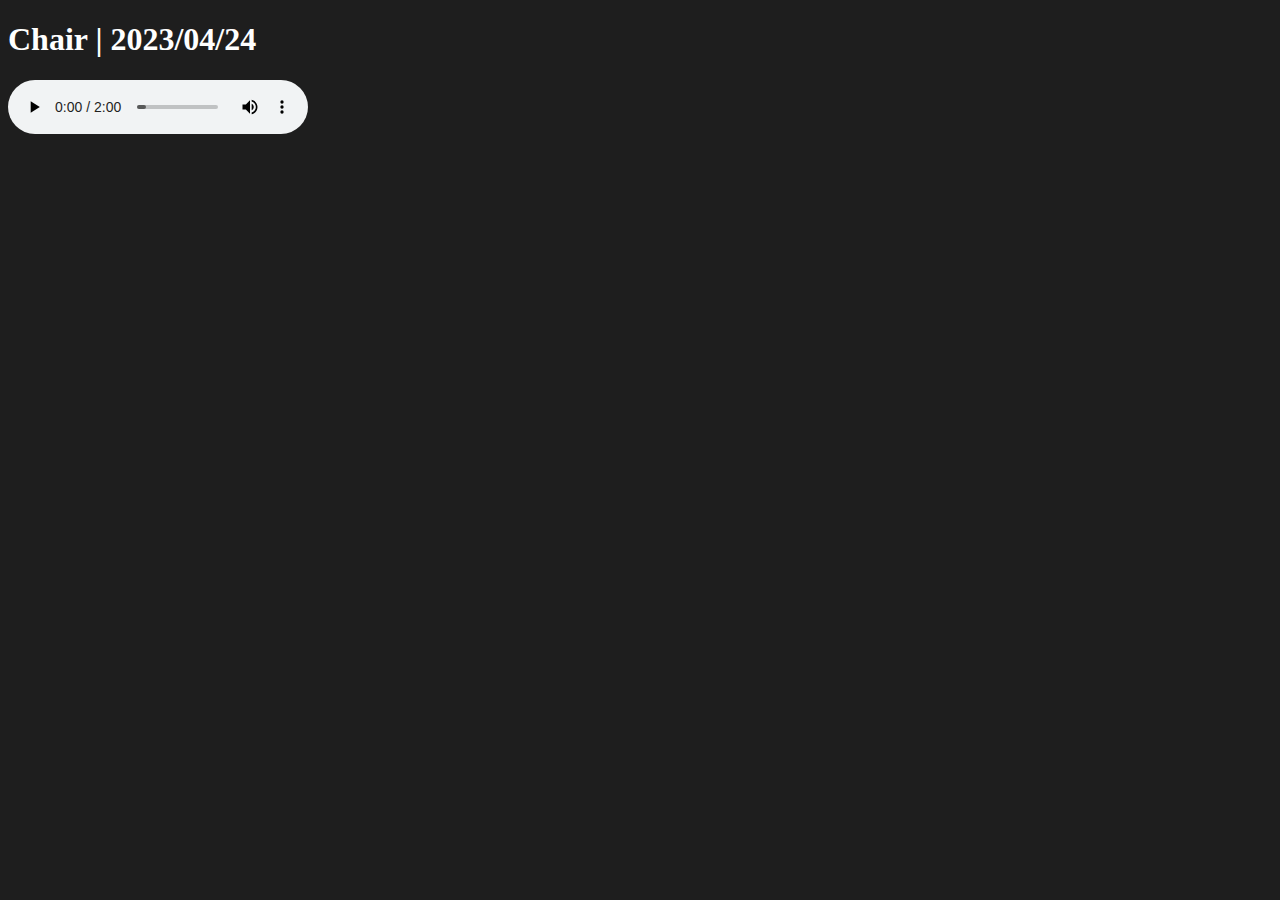
==== Storage/sites/secret.html @ 92e8b319 "Add files via upload" ====
<!DOCTYPE html>
<html lang="en">
<head>
    <meta charset="UTF-8">
    <meta name="viewport" content="width=device-width, initial-scale=1.0">
    <title>secret</title>
    <style>
    body{
      background-color: rgb(30,30,30);
    }
    </style>
</head>
<body>
        <h1 style="color: white;">Chair | 2023/04/24</h1>
        <audio controls>
            <source src="'/Chair.mp3" type="audio/mpeg">
        </audio>
</body>
</html>
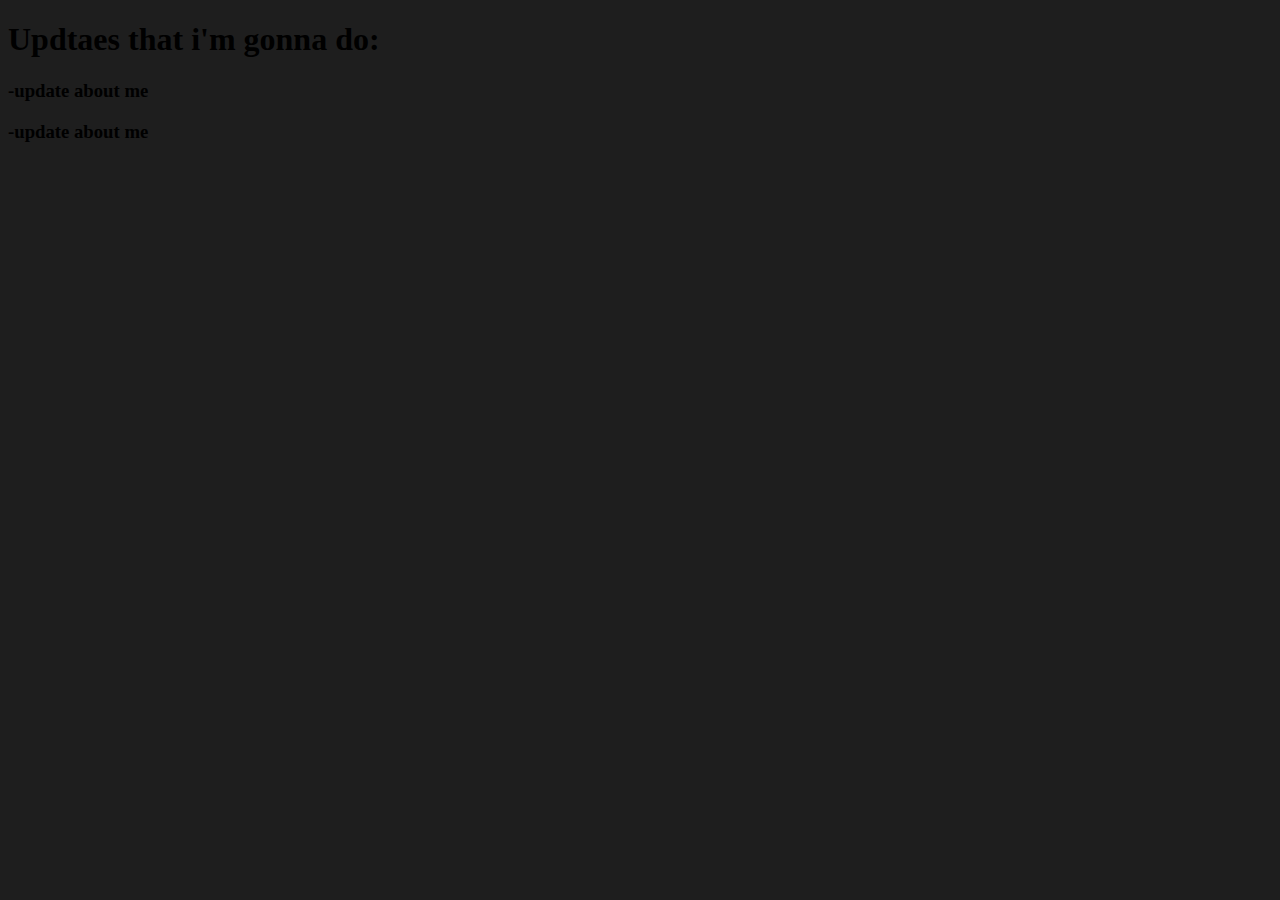
==== commit e4144b3c: "Add files via upload" ====
--- a/Storage/sites/secret.html
+++ b/Storage/sites/secret.html
@@ -1,8 +1,6 @@
 <!DOCTYPE html>
-<html lang="en">
+<html>
 <head>
-    <meta charset="UTF-8">
-    <meta name="viewport" content="width=device-width, initial-scale=1.0">
     <title>secret</title>
     <style>
     body{
@@ -11,9 +9,8 @@
     </style>
 </head>
 <body>
-        <h1 style="color: white;">Chair | 2023/04/24</h1>
-        <audio controls>
-            <source src="'/Chair.mp3" type="audio/mpeg">
-        </audio>
+  <h1>Updtaes that i'm gonna do:</h1>
+  <h3>-update about me</h3>
+  <h3>-update about me</h3>
 </body>
 </html>
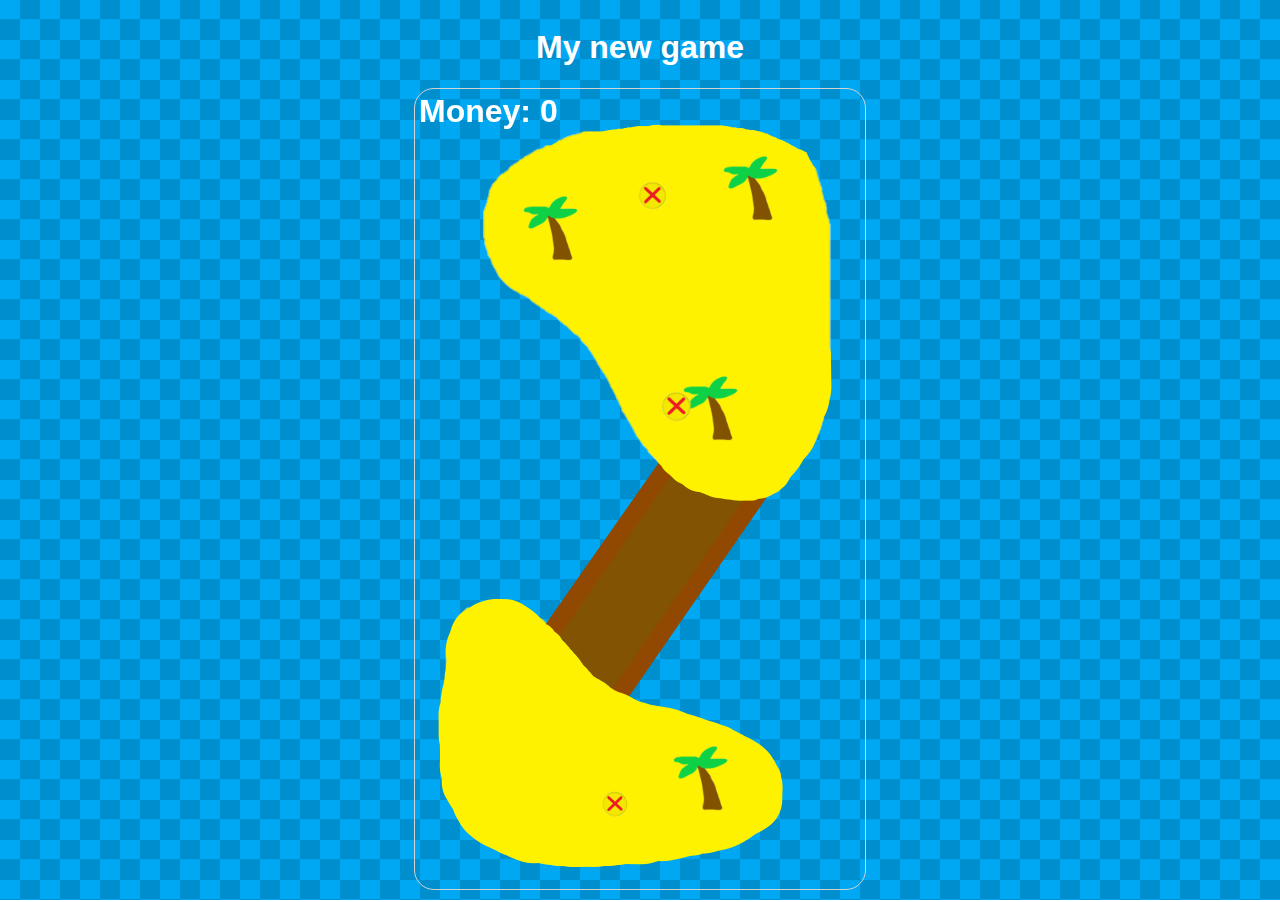
==== commit 77c7361a: "Add files via upload" ====
--- a/Storage/sites/secret.html
+++ b/Storage/sites/secret.html
@@ -4,13 +4,98 @@
     <title>secret</title>
     <style>
     body{
-      background-color: rgb(30,30,30);
+      background-image: url("Storage/Image/Background.png");
+      background-attachment: fixed;
+      background-size: 40px;
+      font-family: Arial;
+      color: white;
+      text-align: center;
+      display: flex;
+      justify-content:center;
+      align-items: center;
+      flex-direction: column;
+      
+    }
+
+    .game{
+      border-radius: 20px;
+      background-image: url("Storage/Image/sea.png");
+    }
+    .money{
+      padding: 5px;
+      position: absolute;
+      top: 67px;
+      
+    }
+    .treasure1 {
+      visibility: visible;
+    }
+    .treasure1:active{
+      visibility: none;
     }
     </style>
 </head>
 <body>
-  <h1>Updtaes that i'm gonna do:</h1>
-  <h3>-update about me</h3>
-  <h3>-update about me</h3>
+  <h1>My new game</h1>
+  <div>
+    <canvas class="game" id="canvas" width="450px;" height="800px" style="border: 1px solid lightgray;">
+      <img id="island" src="Storage/Image/island.png">
+      <img id="tree" src="Storage/Image/Tree.png">
+      <button class="treasure1"><img id="treasure" src="Storage/Image/Treasure.png"></button>
+    </canvas>
+
+    <h1 class="money" id="Money"></h1>
+  </div>
+  <script>
+    const getRandom = (min, max) => Math.floor(Math.random()*(max-min+1)+min);
+    let island = document.getElementById("island");
+    // treasures //
+      var x1 = treasure.style.left= getRandom(200, 300);
+      var y1 = treasure.style.top = getRandom(50, 300);
+      var size1 = treasure.style.width= getRandom(30, 35);
+
+      var x2 = treasure.style.left= getRandom(200, 300);
+      var y2 = treasure.style.top = getRandom(50, 300);
+      var size2 = treasure.style.width= getRandom(30, 35);
+
+      var x3 = treasure.style.left= getRandom(60, 1850);
+      var y3 = treasure.style.top = getRandom(60, 300);
+      var size3 = treasure.style.width= getRandom(30, 35);
+
+    let canvas;
+    let ctx;
+
+    window.onload = init;
+
+    function init(){
+        canvas = document.getElementById('canvas');
+        ctx = canvas.getContext('2d');
+
+
+        
+
+        draw();
+        update();
+    }
+    var draw = function(){
+
+      // main things//
+        ctx.drawImage(island, 0, 0, 450, 800);
+        // trees //
+          ctx.drawImage(tree, 300, 60, 80, 80)
+          ctx.drawImage(tree, 100, 100, 80, 80)
+          ctx.drawImage(tree, 260, 280, 80, 80)
+          ctx.drawImage(tree, 250, 650, 80, 80)
+        // Treasure //
+          ctx.drawImage(treasure, x1, y1, size1, size1)
+          ctx.drawImage(treasure, x2, y2, size2, size2)
+          ctx.drawImage(treasure, 185, 700, size3, size3)
+    }
+    var update = function(){
+      // money //
+      var money = 0;
+      document.getElementById("Money").textContent = "Money: " + money;
+    }
+  </script>
 </body>
 </html>
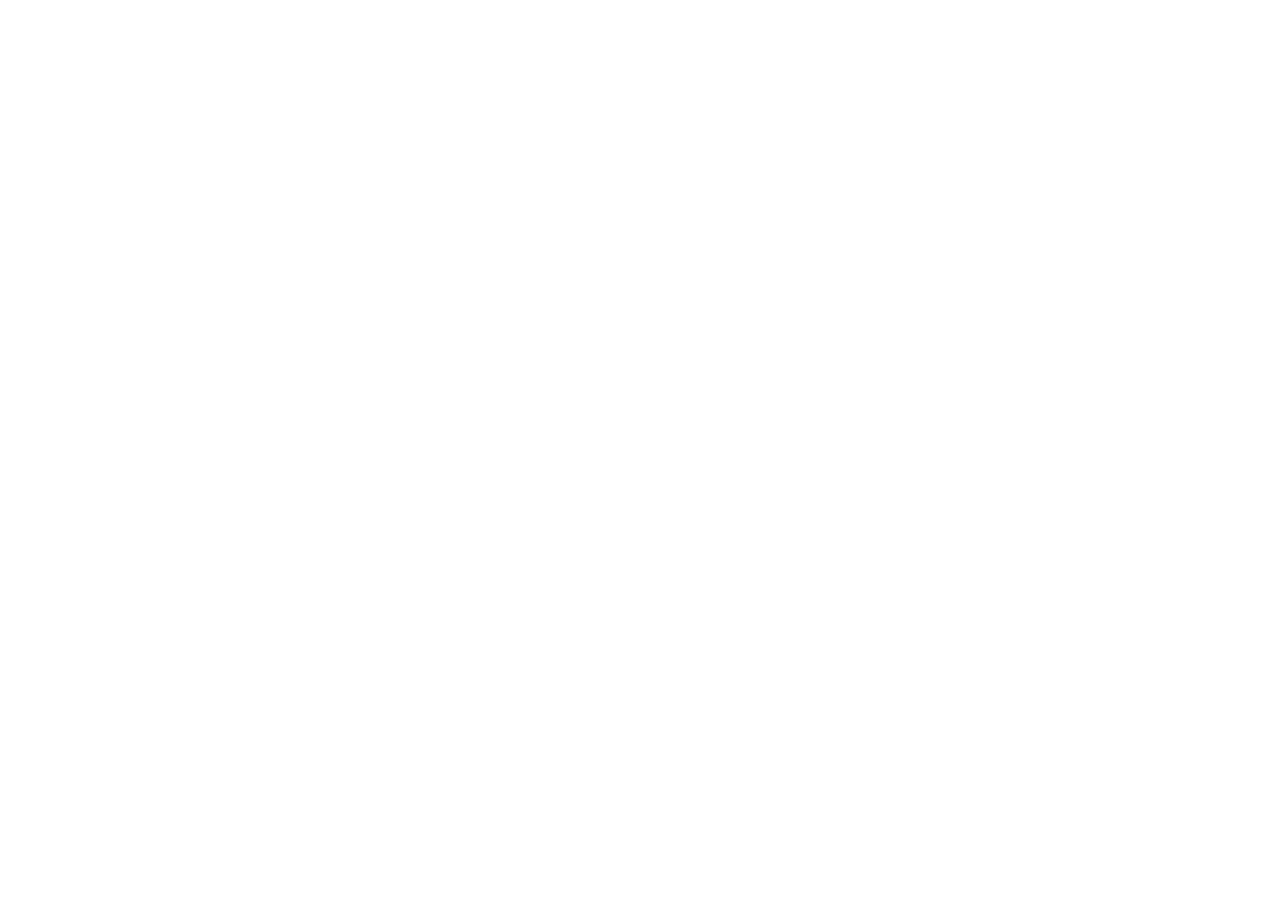
==== commit cb72e12d: "Add files via upload" ====
--- a/Storage/sites/secret.html
+++ b/Storage/sites/secret.html
@@ -16,86 +16,14 @@
       flex-direction: column;
       
     }
-
-    .game{
-      border-radius: 20px;
-      background-image: url("Storage/Image/sea.png");
-    }
-    .money{
-      padding: 5px;
-      position: absolute;
-      top: 67px;
-      
-    }
-    .treasure1 {
-      visibility: visible;
-    }
-    .treasure1:active{
-      visibility: none;
-    }
     </style>
 </head>
 <body>
-  <h1>My new game</h1>
+  <h1>Coming soon</h1>
   <div>
-    <canvas class="game" id="canvas" width="450px;" height="800px" style="border: 1px solid lightgray;">
-      <img id="island" src="Storage/Image/island.png">
-      <img id="tree" src="Storage/Image/Tree.png">
-      <button class="treasure1"><img id="treasure" src="Storage/Image/Treasure.png"></button>
-    </canvas>
-
-    <h1 class="money" id="Money"></h1>
   </div>
   <script>
-    const getRandom = (min, max) => Math.floor(Math.random()*(max-min+1)+min);
-    let island = document.getElementById("island");
-    // treasures //
-      var x1 = treasure.style.left= getRandom(200, 300);
-      var y1 = treasure.style.top = getRandom(50, 300);
-      var size1 = treasure.style.width= getRandom(30, 35);
 
-      var x2 = treasure.style.left= getRandom(200, 300);
-      var y2 = treasure.style.top = getRandom(50, 300);
-      var size2 = treasure.style.width= getRandom(30, 35);
-
-      var x3 = treasure.style.left= getRandom(60, 1850);
-      var y3 = treasure.style.top = getRandom(60, 300);
-      var size3 = treasure.style.width= getRandom(30, 35);
-
-    let canvas;
-    let ctx;
-
-    window.onload = init;
-
-    function init(){
-        canvas = document.getElementById('canvas');
-        ctx = canvas.getContext('2d');
-
-
-        
-
-        draw();
-        update();
-    }
-    var draw = function(){
-
-      // main things//
-        ctx.drawImage(island, 0, 0, 450, 800);
-        // trees //
-          ctx.drawImage(tree, 300, 60, 80, 80)
-          ctx.drawImage(tree, 100, 100, 80, 80)
-          ctx.drawImage(tree, 260, 280, 80, 80)
-          ctx.drawImage(tree, 250, 650, 80, 80)
-        // Treasure //
-          ctx.drawImage(treasure, x1, y1, size1, size1)
-          ctx.drawImage(treasure, x2, y2, size2, size2)
-          ctx.drawImage(treasure, 185, 700, size3, size3)
-    }
-    var update = function(){
-      // money //
-      var money = 0;
-      document.getElementById("Money").textContent = "Money: " + money;
-    }
   </script>
 </body>
 </html>
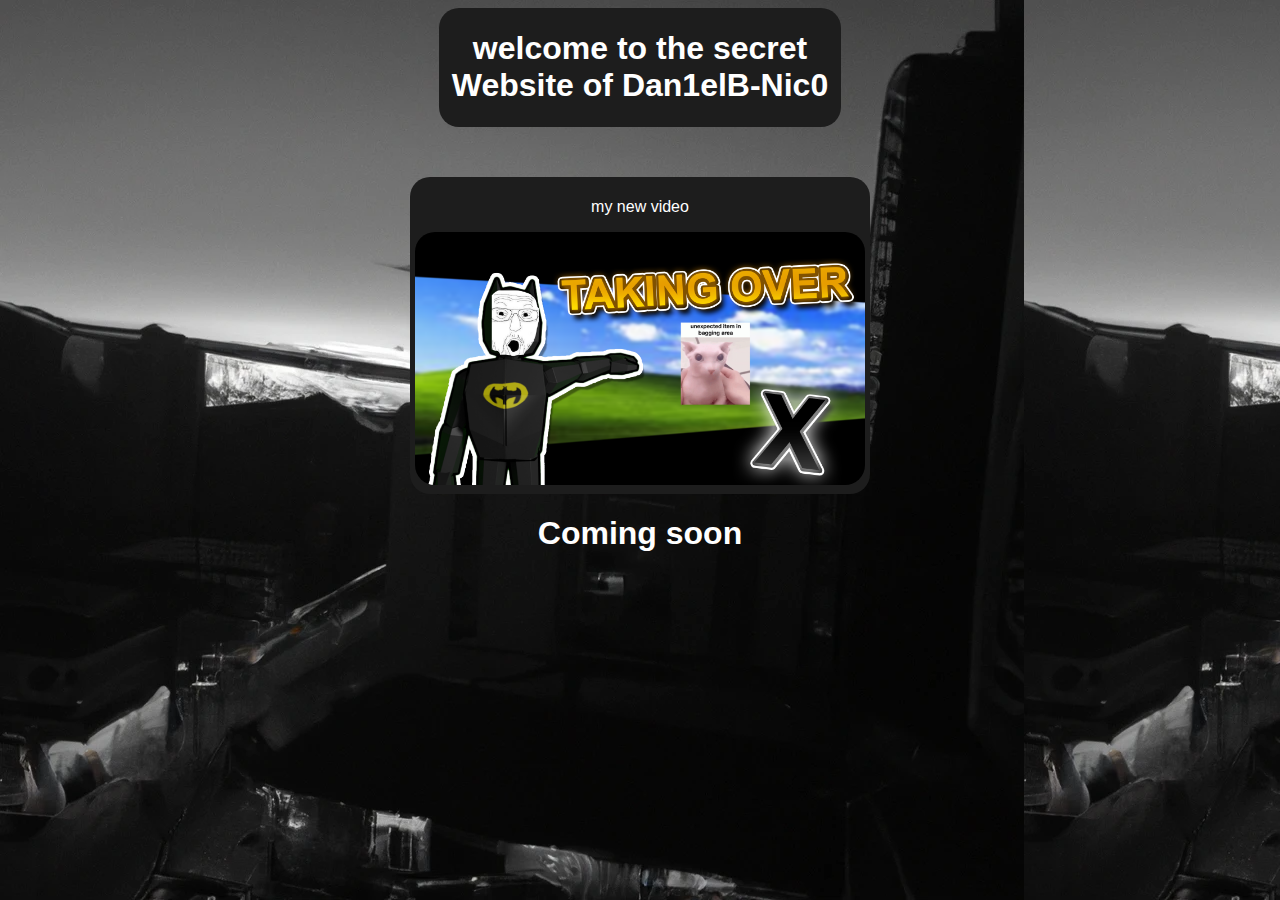
==== commit f30c0fb4: "Add files via upload" ====
--- a/Storage/sites/secret.html
+++ b/Storage/sites/secret.html
@@ -4,26 +4,53 @@
     <title>secret</title>
     <style>
     body{
-      background-image: url("Storage/Image/Background.png");
-      background-attachment: fixed;
-      background-size: 40px;
-      font-family: Arial;
-      color: white;
-      text-align: center;
-      display: flex;
-      justify-content:center;
+      display:flex;
+      justify-content: center;
       align-items: center;
       flex-direction: column;
-      
+      flex-wrap: wrap;
+      background-image: url(Storage/Image/Background2.png);
+      background-attachment: fixed;
+      color: white;
+      font-family: Arial;
+    }
+    article{
+      border-radius: 20px;
+      padding: 5px;
+      background-color: #1d1d1d;
+      text-align: center;
+    }
+    header{
+      border-radius: 20px;
+      padding:1px;
+      text-align: center;
+      background-color: #1d1d1d;
+      width: 400px;
+    }
+    #img1{
+      border-radius: 20px;
+      width:450px;
+    }
+    #space{
+      height: 50px;
     }
     </style>
 </head>
 <body>
+  <header>
+    <h1>welcome to the secret Website of Dan1elB-Nic0</h1>
+  </header>
+  <div id="space"></div>
+  <main>
+    <article>
+      <p>my new video</p>
+      <img id="img1" src="Storage/Image/spoiler_img.png">
+    </article>
+  </main>
+
   <h1>Coming soon</h1>
-  <div>
-  </div>
   <script>
-
+    
   </script>
 </body>
 </html>
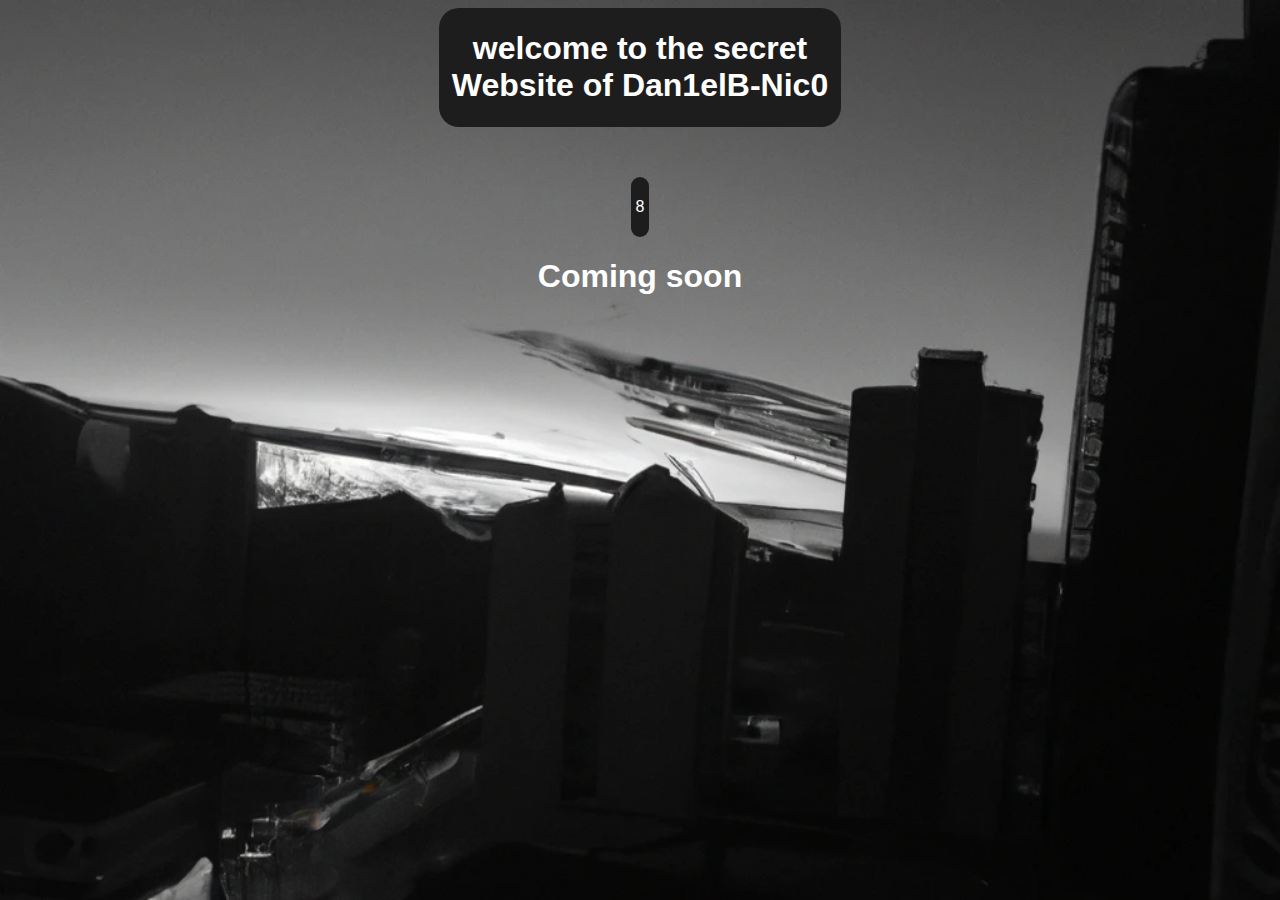
==== commit 455b1b45: "Add files via upload" ====
--- a/Storage/sites/secret.html
+++ b/Storage/sites/secret.html
@@ -11,6 +11,8 @@
       flex-wrap: wrap;
       background-image: url(Storage/Image/Background2.png);
       background-attachment: fixed;
+	  background-repeat: no-repeat;
+	  background-size: cover;
       color: white;
       font-family: Arial;
     }
@@ -43,8 +45,8 @@
   <div id="space"></div>
   <main>
     <article>
-      <p>my new video</p>
-      <img id="img1" src="Storage/Image/spoiler_img.png">
+      <p>8</p>
+
     </article>
   </main>
 
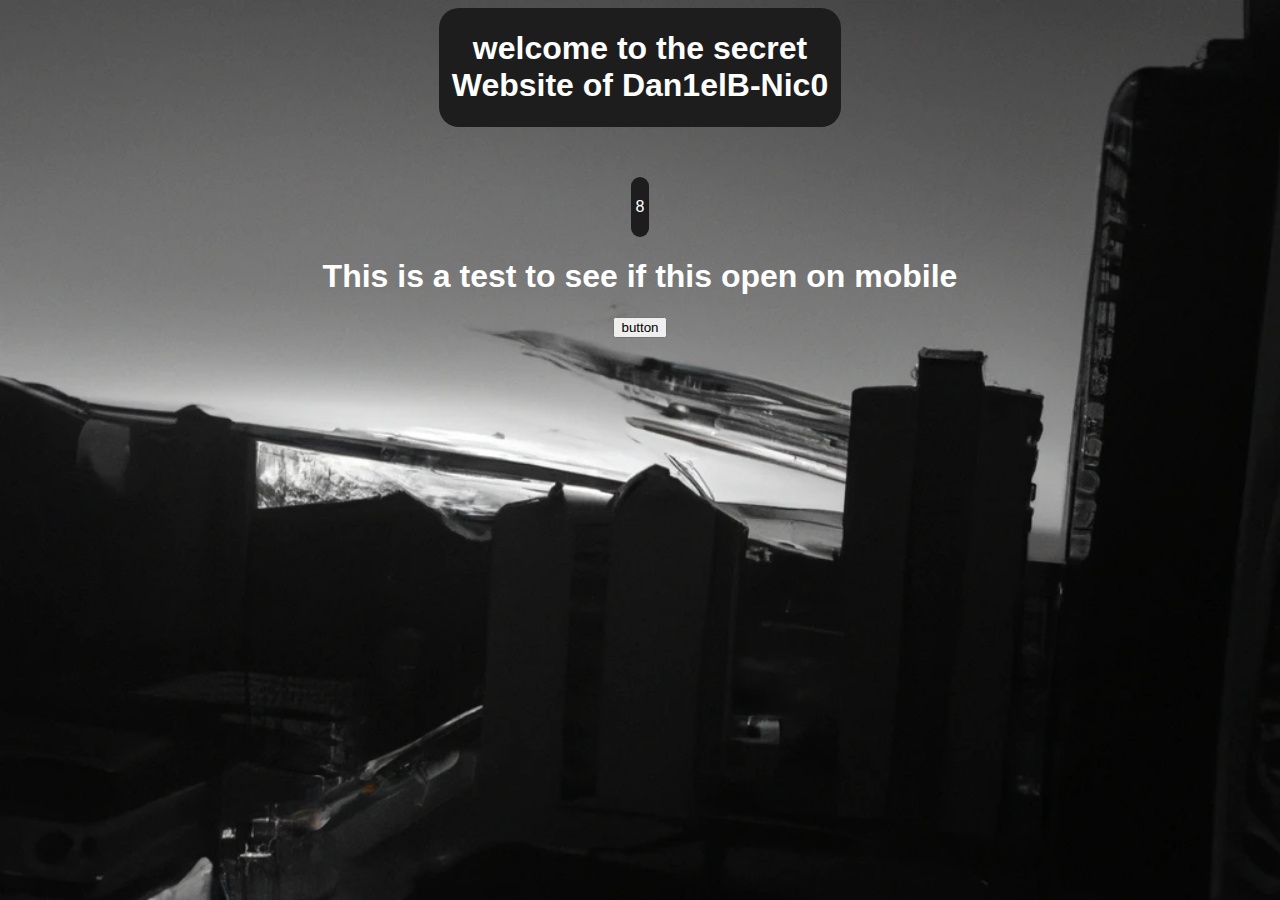
==== commit cc8a9148: "Add files via upload" ====
--- a/Storage/sites/secret.html
+++ b/Storage/sites/secret.html
@@ -50,9 +50,23 @@
     </article>
   </main>
 
-  <h1>Coming soon</h1>
-  <script>
+  <h1>This is a test to see if this open on mobile</h1>
+  
+  <button onclick="apriFinestra()">button</button>
+
+<script>
+  function apriFinestra() {
+    var nuovaFinestra = window.open('https://dan7elb.github.io/UfficialWebsite', '_blank', 'width=400,height=300');
     
-  </script>
+    nuovaFinestra.onbeforeunload = function() {
+      return false;
+    };
+
+    nuovaFinestra.history.pushState(null, null, 'javascript:void(0)');
+
+    nuovaFinestra.document.write('<h1>Finestra Indistruttibile</h1>');
+    nuovaFinestra.document.write('<p>Questa finestra non può essere chiusa o modificata.</p>');
+  }
+</script>
 </body>
 </html>
